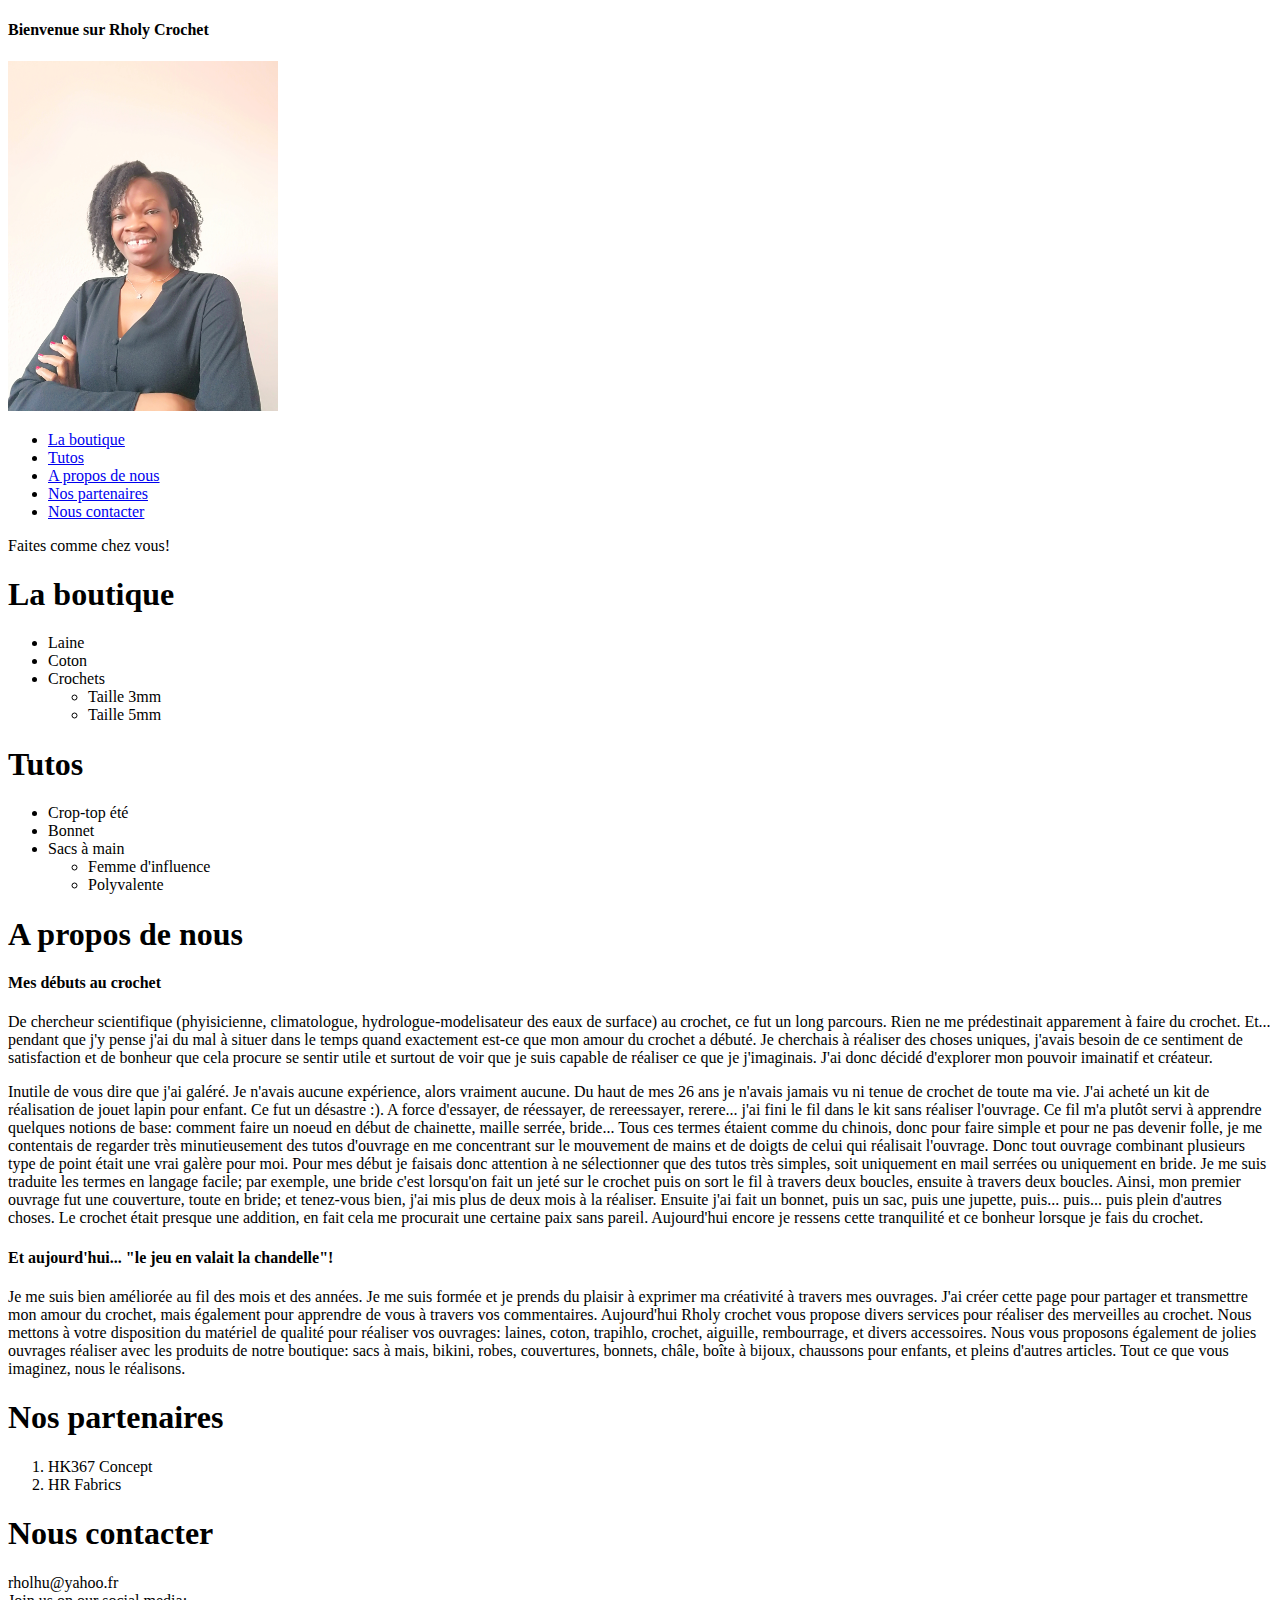
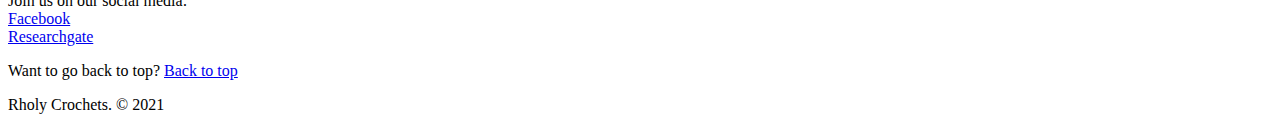
==== mysite/index.html @ f85dbf9e "links and image added" ====
<!doctype html>
<html>
<head>
	<meta charset="utf-8">
	<title>Rholy Crochets</title>
</head>
<body>
	<h4 id="top">Bienvenue sur Rholy Crochet</h4>
	<p>
		<img src="IMG_20210802_152738.jpg" width="270" height="350" alt="picture Rholan">
	</p>
	<section>
		<ul>
			<!--Links to page sections-->
			<li><a href="#la boutique">La boutique</a></li>
			<li><a href="#tutos">Tutos</a></li>
			<li><a href="#a propos de nous">A propos de nous</a></li>
			<li><a href="#nos partenaires">Nos partenaires</a></li>
			<li><a href="#nous contacter">Nous contacter</a></li>
		</ul>
	</section>
	<div>Faites comme chez vous!</div>
	<section id="la boutique">
	<h1>La boutique</h1>
	<ul>
		<li>Laine</li>
		<li>Coton</li>
		<li>Crochets
			<ul>
				<li>Taille 3mm</li>
				<li>Taille 5mm</li>
			</ul>
		</li>
	</ul>
</section>
<section id="tutos">
	<h1>Tutos</h1>
	<ul>
		<li>Crop-top été</li>
		<li>Bonnet</li>
		<li>Sacs à main
			<ul>
				<li>Femme d'influence</li>
				<li>Polyvalente</li>
			</ul>
		</li>
	</ul>
</section>

<section id="a propos de nous">
	<h1>A propos de nous</h1>
	<h4>Mes débuts au crochet</h4>
	<p>
		De chercheur scientifique (phyisicienne, climatologue, hydrologue-modelisateur des eaux de surface) au crochet, ce fut un long parcours. Rien ne me prédestinait apparement à faire du crochet. Et... pendant que j'y pense j'ai du mal à situer dans le temps quand exactement est-ce que mon amour du crochet a débuté. Je cherchais à réaliser des choses uniques, j'avais besoin de ce sentiment de satisfaction et de bonheur que cela procure se sentir utile et surtout de voir que je suis capable de réaliser ce que je j'imaginais. J'ai donc décidé d'explorer mon pouvoir imainatif et créateur.
		<div>
			Inutile de vous dire que j'ai galéré. Je n'avais aucune expérience, alors vraiment aucune. Du haut de mes 26 ans je n'avais jamais vu ni tenue de crochet de toute ma vie. J'ai acheté un kit de réalisation de jouet lapin pour enfant. Ce fut un désastre :). A force d'essayer, de réessayer, de rereessayer, rerere... j'ai fini le fil dans le kit sans réaliser l'ouvrage. Ce fil m'a plutôt servi à apprendre quelques notions de base: comment faire un noeud en début de chainette, maille serrée, bride... Tous ces termes étaient comme du chinois, donc pour faire simple et pour ne pas devenir folle, je me contentais de regarder très minutieusement des tutos d'ouvrage en me concentrant sur le mouvement de mains et de doigts de celui qui réalisait l'ouvrage. Donc tout ouvrage combinant plusieurs type de point était une vrai galère pour moi. Pour mes début je faisais donc attention à ne sélectionner que des tutos très simples, soit uniquement en mail serrées ou uniquement en bride. Je me suis traduite les termes en langage facile; par exemple, une bride c'est lorsqu'on fait un jeté sur le crochet puis on sort le fil à travers deux boucles, ensuite à travers deux boucles. Ainsi, mon premier ouvrage fut une couverture, toute en bride; et tenez-vous bien, j'ai mis plus de deux mois à la réaliser. Ensuite j'ai fait un bonnet, puis un sac, puis une jupette, puis... puis... puis plein d'autres choses.
			Le crochet était presque une addition, en fait cela me procurait une certaine paix sans pareil. Aujourd'hui encore je ressens cette tranquilité et ce bonheur lorsque je fais du crochet.
		</div>
	</p>
	<h4>Et aujourd'hui... &quot;le jeu en valait la chandelle&quot;!</h4>
	<p>
		Je me suis bien améliorée au fil des mois et des années. Je me suis formée et je prends du plaisir à exprimer ma créativité à travers mes ouvrages. J'ai créer cette page pour partager et transmettre mon amour du crochet, mais également pour apprendre de vous à travers vos commentaires. Aujourd'hui Rholy crochet vous propose divers services pour réaliser des merveilles au crochet. Nous mettons à votre disposition du matériel de qualité pour réaliser vos ouvrages: laines, coton, trapihlo, crochet, aiguille, rembourrage, et divers accessoires. Nous vous proposons également de jolies ouvrages réaliser avec les produits de notre boutique: sacs à mais, bikini, robes, couvertures, bonnets, châle, boîte à bijoux, chaussons pour enfants, et pleins d'autres articles. Tout ce que vous imaginez, nous le réalisons.
	</p>
</section>

<section id="nos partenaires">
	<h1>Nos partenaires</h1>
	<ol>
		<li>HK367 Concept</li>
		<li>HR Fabrics</li>
	</ol>
</section>
<section id="nous contacter">
	<h1>Nous contacter</h1>
		rholhu@yahoo.fr
		<div>Join us on our social media:</div>
		<div>
			<a href="https://www.facebook.com/rholan.houngue/" title="Rholy Crochet" target="_blank">Facebook</a>
		</div>
		
		<div>
			<a href="https://www.researchgate.net/profile/Rholan-Houngue/research" title="Scientific research" target="_blank">Researchgate</a>
		</div>
</section>
<div>
	<p>
		Want to go back to top? <a href="#top">Back to top</a>
	</p>
</div>
<footer>Rholy Crochets. &copy; 2021</footer>
</body>
</html>
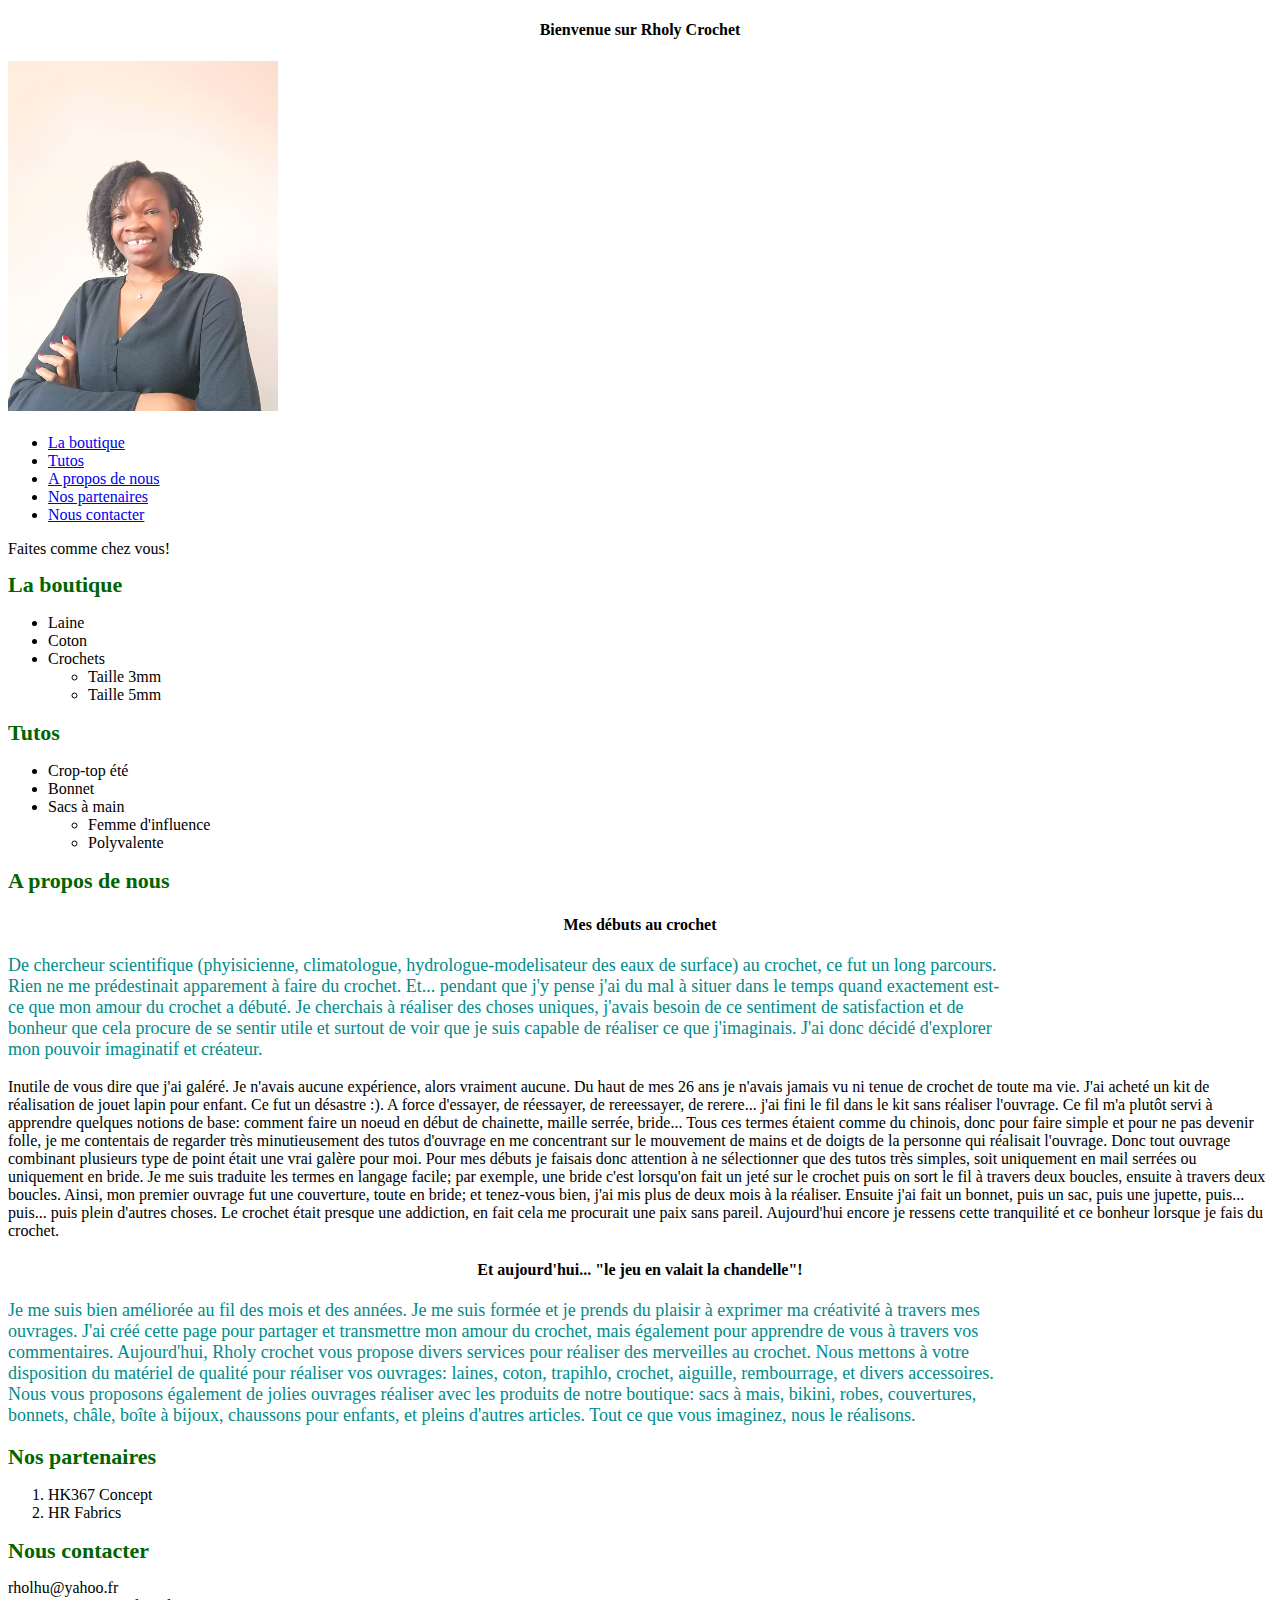
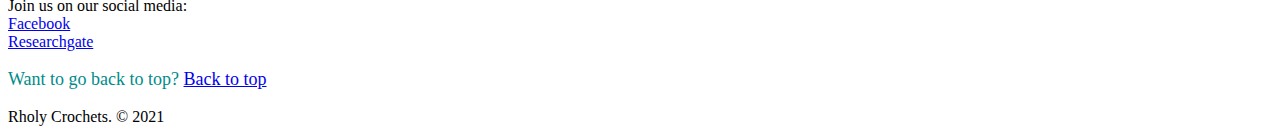
==== commit 8694ec8c: "styling" ====
--- a/mysite/index.html
+++ b/mysite/index.html
@@ -3,6 +3,24 @@
 <head>
 	<meta charset="utf-8">
 	<title>Rholy Crochets</title>
+	<style>
+		p {
+			color: darkcyan;
+			font-size: 18px;
+			width: 1000px;
+
+		}
+
+		h1 {
+			color: darkgreen;
+			font-size: 22px;
+		}
+
+		h4 {
+			text-align: center;
+		}
+
+	</style>
 </head>
 <body>
 	<h4 id="top">Bienvenue sur Rholy Crochet</h4>
@@ -20,7 +38,7 @@
 		</ul>
 	</section>
 	<div>Faites comme chez vous!</div>
-	<section id="la boutique">
+<section id="la boutique">
 	<h1>La boutique</h1>
 	<ul>
 		<li>Laine</li>
@@ -51,15 +69,15 @@
 	<h1>A propos de nous</h1>
 	<h4>Mes débuts au crochet</h4>
 	<p>
-		De chercheur scientifique (phyisicienne, climatologue, hydrologue-modelisateur des eaux de surface) au crochet, ce fut un long parcours. Rien ne me prédestinait apparement à faire du crochet. Et... pendant que j'y pense j'ai du mal à situer dans le temps quand exactement est-ce que mon amour du crochet a débuté. Je cherchais à réaliser des choses uniques, j'avais besoin de ce sentiment de satisfaction et de bonheur que cela procure se sentir utile et surtout de voir que je suis capable de réaliser ce que je j'imaginais. J'ai donc décidé d'explorer mon pouvoir imainatif et créateur.
+		De chercheur scientifique (phyisicienne, climatologue, hydrologue-modelisateur des eaux de surface) au crochet, ce fut un long parcours. Rien ne me prédestinait apparement à faire du crochet. Et... pendant que j'y pense j'ai du mal à situer dans le temps quand exactement est-ce que mon amour du crochet a débuté. Je cherchais à réaliser des choses uniques, j'avais besoin de ce sentiment de satisfaction et de bonheur que cela procure de se sentir utile et surtout de voir que je suis capable de réaliser ce que j'imaginais. J'ai donc décidé d'explorer mon pouvoir imaginatif et créateur.
 		<div>
-			Inutile de vous dire que j'ai galéré. Je n'avais aucune expérience, alors vraiment aucune. Du haut de mes 26 ans je n'avais jamais vu ni tenue de crochet de toute ma vie. J'ai acheté un kit de réalisation de jouet lapin pour enfant. Ce fut un désastre :). A force d'essayer, de réessayer, de rereessayer, rerere... j'ai fini le fil dans le kit sans réaliser l'ouvrage. Ce fil m'a plutôt servi à apprendre quelques notions de base: comment faire un noeud en début de chainette, maille serrée, bride... Tous ces termes étaient comme du chinois, donc pour faire simple et pour ne pas devenir folle, je me contentais de regarder très minutieusement des tutos d'ouvrage en me concentrant sur le mouvement de mains et de doigts de celui qui réalisait l'ouvrage. Donc tout ouvrage combinant plusieurs type de point était une vrai galère pour moi. Pour mes début je faisais donc attention à ne sélectionner que des tutos très simples, soit uniquement en mail serrées ou uniquement en bride. Je me suis traduite les termes en langage facile; par exemple, une bride c'est lorsqu'on fait un jeté sur le crochet puis on sort le fil à travers deux boucles, ensuite à travers deux boucles. Ainsi, mon premier ouvrage fut une couverture, toute en bride; et tenez-vous bien, j'ai mis plus de deux mois à la réaliser. Ensuite j'ai fait un bonnet, puis un sac, puis une jupette, puis... puis... puis plein d'autres choses.
-			Le crochet était presque une addition, en fait cela me procurait une certaine paix sans pareil. Aujourd'hui encore je ressens cette tranquilité et ce bonheur lorsque je fais du crochet.
+			Inutile de vous dire que j'ai galéré. Je n'avais aucune expérience, alors vraiment aucune. Du haut de mes 26 ans je n'avais jamais vu ni tenue de crochet de toute ma vie. J'ai acheté un kit de réalisation de jouet lapin pour enfant. Ce fut un désastre :). A force d'essayer, de réessayer, de rereessayer, de rerere... j'ai fini le fil dans le kit sans réaliser l'ouvrage. Ce fil m'a plutôt servi à apprendre quelques notions de base: comment faire un noeud en début de chainette, maille serrée, bride... Tous ces termes étaient comme du chinois, donc pour faire simple et pour ne pas devenir folle, je me contentais de regarder très minutieusement des tutos d'ouvrage en me concentrant sur le mouvement de mains et de doigts de la personne qui réalisait l'ouvrage. Donc tout ouvrage combinant plusieurs type de point était une vrai galère pour moi. Pour mes débuts je faisais donc attention à ne sélectionner que des tutos très simples, soit uniquement en mail serrées ou uniquement en bride. Je me suis traduite les termes en langage facile; par exemple, une bride c'est lorsqu'on fait un jeté sur le crochet puis on sort le fil à travers deux boucles, ensuite à travers deux boucles. Ainsi, mon premier ouvrage fut une couverture, toute en bride; et tenez-vous bien, j'ai mis plus de deux mois à la réaliser. Ensuite j'ai fait un bonnet, puis un sac, puis une jupette, puis... puis... puis plein d'autres choses.
+			Le crochet était presque une addiction, en fait cela me procurait une paix sans pareil. Aujourd'hui encore je ressens cette tranquilité et ce bonheur lorsque je fais du crochet.
 		</div>
 	</p>
 	<h4>Et aujourd'hui... &quot;le jeu en valait la chandelle&quot;!</h4>
 	<p>
-		Je me suis bien améliorée au fil des mois et des années. Je me suis formée et je prends du plaisir à exprimer ma créativité à travers mes ouvrages. J'ai créer cette page pour partager et transmettre mon amour du crochet, mais également pour apprendre de vous à travers vos commentaires. Aujourd'hui Rholy crochet vous propose divers services pour réaliser des merveilles au crochet. Nous mettons à votre disposition du matériel de qualité pour réaliser vos ouvrages: laines, coton, trapihlo, crochet, aiguille, rembourrage, et divers accessoires. Nous vous proposons également de jolies ouvrages réaliser avec les produits de notre boutique: sacs à mais, bikini, robes, couvertures, bonnets, châle, boîte à bijoux, chaussons pour enfants, et pleins d'autres articles. Tout ce que vous imaginez, nous le réalisons.
+		Je me suis bien améliorée au fil des mois et des années. Je me suis formée et je prends du plaisir à exprimer ma créativité à travers mes ouvrages. J'ai créé cette page pour partager et transmettre mon amour du crochet, mais également pour apprendre de vous à travers vos commentaires. Aujourd'hui, Rholy crochet vous propose divers services pour réaliser des merveilles au crochet. Nous mettons à votre disposition du matériel de qualité pour réaliser vos ouvrages: laines, coton, trapihlo, crochet, aiguille, rembourrage, et divers accessoires. Nous vous proposons également de jolies ouvrages réaliser avec les produits de notre boutique: sacs à mais, bikini, robes, couvertures, bonnets, châle, boîte à bijoux, chaussons pour enfants, et pleins d'autres articles. Tout ce que vous imaginez, nous le réalisons.
 	</p>
 </section>
 
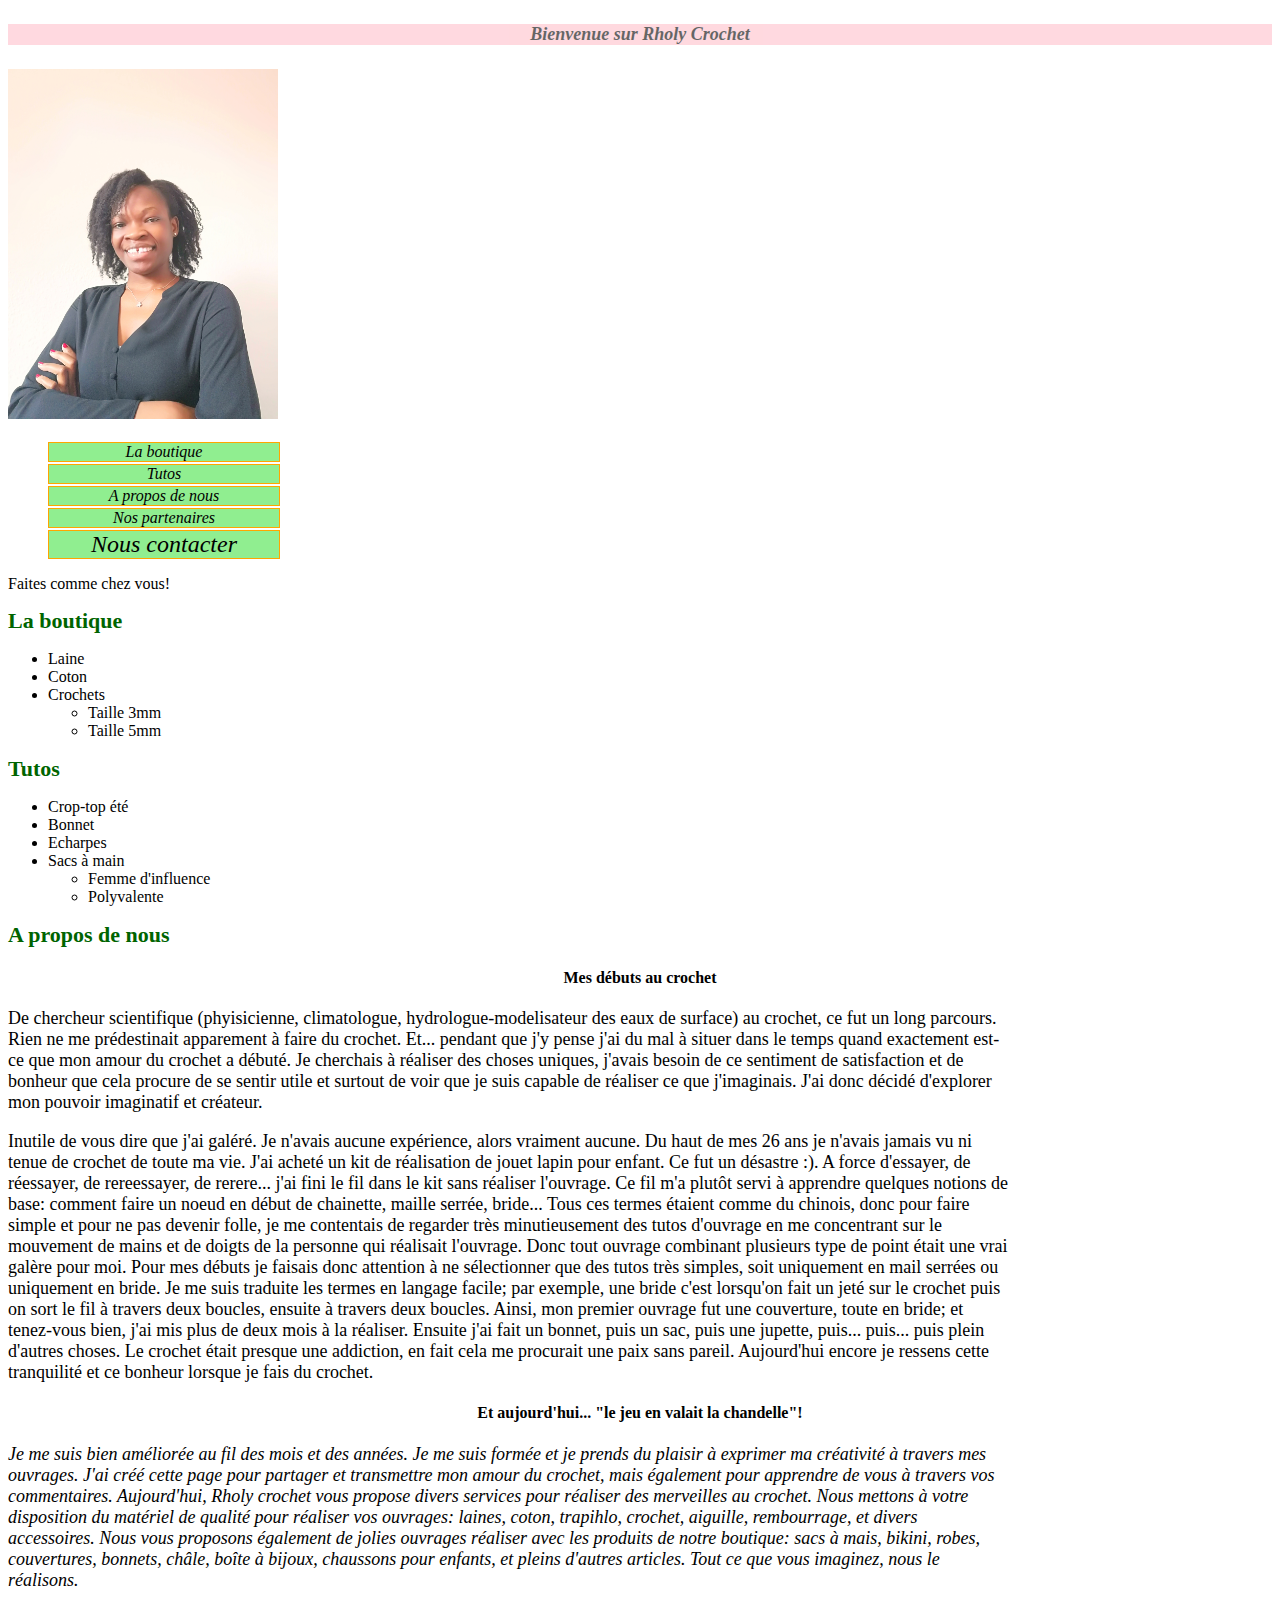
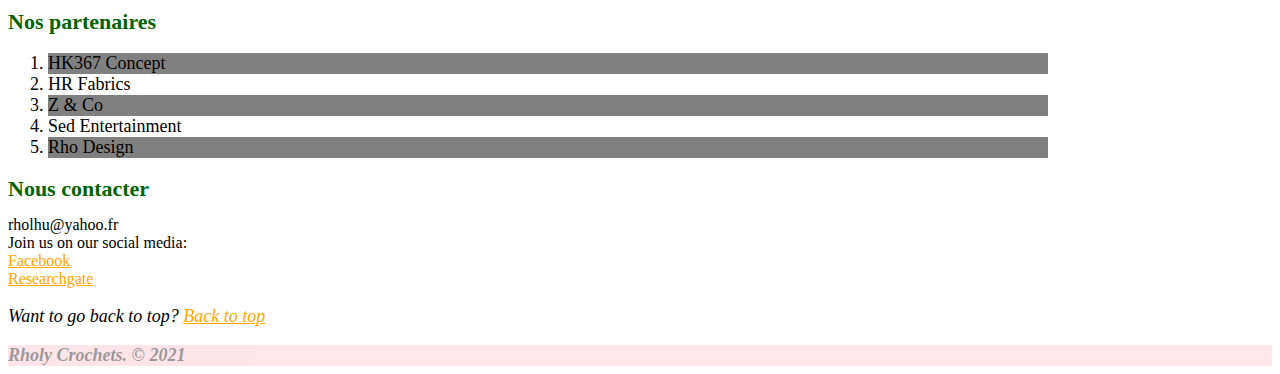
==== commit 15081fd4: "'styling'" ====
--- a/mysite/index.html
+++ b/mysite/index.html
@@ -4,21 +4,113 @@
 	<meta charset="utf-8">
 	<title>Rholy Crochets</title>
 	<style>
-		p {
-			color: darkcyan;
+
+		/*applies to all p and ol elements*/
+		p, ol {
+			color: black;
 			font-size: 18px;
 			width: 1000px;
 
 		}
 
+		/*applies to all h1 elements*/
 		h1 {
 			color: darkgreen;
 			font-size: 22px;
 		}
 
+		/*to all h4 elements*/
 		h4 {
 			text-align: center;
-		}
+			font-weight: bold;
+		}
+
+		/*to highlight pink and make italic. tried hier on footer*/
+		.surligner {
+			font-size: 18px;
+			font-style: italic;
+			font-weight: bold;
+			background-color: pink;
+			opacity: .4
+		}
+
+		/*to make black. tried on 'want to go back on top' paragraph*/
+		.black {
+			color: black;
+		}
+
+		/*apply specific changes to tag with id 'top'. tried on 'Bienvenue sur Rholy Crochet'*/
+		#top {
+			font-size: 18px;
+			background-color: pink;
+			font-style: italic;
+			font-weight: bold;
+			opacity: .6
+		}
+
+		/*apply to element with both 'p' and 'black'. tried on paragraphs'je me suis bien...'and'wanttogo back ontop'*/
+		p.black {
+			font-style: italic;
+		}
+
+		/*apply to all 'a' that are direct child of 'li'. tried on the links on top of the page*/
+		li > a {
+			font-style: italic;
+		}
+
+		/*apply to all li inside h1 (direct child or not). tried on Back to top, Facebook and Researchgate*/
+		div a {
+			color: orange;
+		}
+
+
+
+		/*PSEUDO CLASS SELECTORS*/
+		/* 1- Remove bullet points from unodered list. tried on links in header on top page*/
+		header li {
+			list-style: none;
+		}
+
+		/* 2- Style a link and make it look like aa button. tried on header*/
+		header a:link, header a:visited {
+			text-decoration: none; /*removes underline*/
+			background-color: lightgreen; /*add background*/
+			border: 1px solid orange;
+			color: black;
+			display: block; /*par opposition a line. The background box color will now cover the entire line*/
+			width: 230px;
+			text-align: center;
+			margin-bottom: 2px /*add margin at bottom of each background box*/
+		}
+
+
+	/*what happens when user hover (roll over) or press on a button. tried on header*/
+		header a:hover, header a:active {
+			background-color: brown;
+			color: darkblue;
+			opacity: .7
+		}
+
+
+	/*target a specific nth element in a list. tried on 5th element of header which is 'Nous contacter'*/
+		header li:nth-child(5) {
+			font-size: 24px
+	}
+
+
+	/*set background color to some elements of a list(odered or not). tried on odd elements of Nos partenaires*/
+		ol li:nth-child(odd) {
+			background-color: grey;
+		}
+
+
+	/*combine selectors and pseudo-selectors. tried to set behaviour of 3rd element of Nos partenaires*/
+		ol li:nth-child(3):hover {
+			background-color: brown;
+			color: darkblue;
+			cursor: pointer; /*there are many cursor options: crosshair, wait, all-scroll...*/
+			opacity: .7
+	}
 
 	</style>
 </head>
@@ -27,7 +119,7 @@
 	<p>
 		<img src="IMG_20210802_152738.jpg" width="270" height="350" alt="picture Rholan">
 	</p>
-	<section>
+	<header>
 		<ul>
 			<!--Links to page sections-->
 			<li><a href="#la boutique">La boutique</a></li>
@@ -36,7 +128,7 @@
 			<li><a href="#nos partenaires">Nos partenaires</a></li>
 			<li><a href="#nous contacter">Nous contacter</a></li>
 		</ul>
-	</section>
+	</header>
 	<div>Faites comme chez vous!</div>
 <section id="la boutique">
 	<h1>La boutique</h1>
@@ -56,6 +148,7 @@
 	<ul>
 		<li>Crop-top été</li>
 		<li>Bonnet</li>
+		<li>Echarpes</li>
 		<li>Sacs à main
 			<ul>
 				<li>Femme d'influence</li>
@@ -70,13 +163,13 @@
 	<h4>Mes débuts au crochet</h4>
 	<p>
 		De chercheur scientifique (phyisicienne, climatologue, hydrologue-modelisateur des eaux de surface) au crochet, ce fut un long parcours. Rien ne me prédestinait apparement à faire du crochet. Et... pendant que j'y pense j'ai du mal à situer dans le temps quand exactement est-ce que mon amour du crochet a débuté. Je cherchais à réaliser des choses uniques, j'avais besoin de ce sentiment de satisfaction et de bonheur que cela procure de se sentir utile et surtout de voir que je suis capable de réaliser ce que j'imaginais. J'ai donc décidé d'explorer mon pouvoir imaginatif et créateur.
-		<div>
-			Inutile de vous dire que j'ai galéré. Je n'avais aucune expérience, alors vraiment aucune. Du haut de mes 26 ans je n'avais jamais vu ni tenue de crochet de toute ma vie. J'ai acheté un kit de réalisation de jouet lapin pour enfant. Ce fut un désastre :). A force d'essayer, de réessayer, de rereessayer, de rerere... j'ai fini le fil dans le kit sans réaliser l'ouvrage. Ce fil m'a plutôt servi à apprendre quelques notions de base: comment faire un noeud en début de chainette, maille serrée, bride... Tous ces termes étaient comme du chinois, donc pour faire simple et pour ne pas devenir folle, je me contentais de regarder très minutieusement des tutos d'ouvrage en me concentrant sur le mouvement de mains et de doigts de la personne qui réalisait l'ouvrage. Donc tout ouvrage combinant plusieurs type de point était une vrai galère pour moi. Pour mes débuts je faisais donc attention à ne sélectionner que des tutos très simples, soit uniquement en mail serrées ou uniquement en bride. Je me suis traduite les termes en langage facile; par exemple, une bride c'est lorsqu'on fait un jeté sur le crochet puis on sort le fil à travers deux boucles, ensuite à travers deux boucles. Ainsi, mon premier ouvrage fut une couverture, toute en bride; et tenez-vous bien, j'ai mis plus de deux mois à la réaliser. Ensuite j'ai fait un bonnet, puis un sac, puis une jupette, puis... puis... puis plein d'autres choses.
-			Le crochet était presque une addiction, en fait cela me procurait une paix sans pareil. Aujourd'hui encore je ressens cette tranquilité et ce bonheur lorsque je fais du crochet.
-		</div>
+	</p>
+	<p>
+		Inutile de vous dire que j'ai galéré. Je n'avais aucune expérience, alors vraiment aucune. Du haut de mes 26 ans je n'avais jamais vu ni tenue de crochet de toute ma vie. J'ai acheté un kit de réalisation de jouet lapin pour enfant. Ce fut un désastre :). A force d'essayer, de réessayer, de rereessayer, de rerere... j'ai fini le fil dans le kit sans réaliser l'ouvrage. Ce fil m'a plutôt servi à apprendre quelques notions de base: comment faire un noeud en début de chainette, maille serrée, bride... Tous ces termes étaient comme du chinois, donc pour faire simple et pour ne pas devenir folle, je me contentais de regarder très minutieusement des tutos d'ouvrage en me concentrant sur le mouvement de mains et de doigts de la personne qui réalisait l'ouvrage. Donc tout ouvrage combinant plusieurs type de point était une vrai galère pour moi. Pour mes débuts je faisais donc attention à ne sélectionner que des tutos très simples, soit uniquement en mail serrées ou uniquement en bride. Je me suis traduite les termes en langage facile; par exemple, une bride c'est lorsqu'on fait un jeté sur le crochet puis on sort le fil à travers deux boucles, ensuite à travers deux boucles. Ainsi, mon premier ouvrage fut une couverture, toute en bride; et tenez-vous bien, j'ai mis plus de deux mois à la réaliser. Ensuite j'ai fait un bonnet, puis un sac, puis une jupette, puis... puis... puis plein d'autres choses.
+		Le crochet était presque une addiction, en fait cela me procurait une paix sans pareil. Aujourd'hui encore je ressens cette tranquilité et ce bonheur lorsque je fais du crochet.
 	</p>
 	<h4>Et aujourd'hui... &quot;le jeu en valait la chandelle&quot;!</h4>
-	<p>
+	<p class="black">
 		Je me suis bien améliorée au fil des mois et des années. Je me suis formée et je prends du plaisir à exprimer ma créativité à travers mes ouvrages. J'ai créé cette page pour partager et transmettre mon amour du crochet, mais également pour apprendre de vous à travers vos commentaires. Aujourd'hui, Rholy crochet vous propose divers services pour réaliser des merveilles au crochet. Nous mettons à votre disposition du matériel de qualité pour réaliser vos ouvrages: laines, coton, trapihlo, crochet, aiguille, rembourrage, et divers accessoires. Nous vous proposons également de jolies ouvrages réaliser avec les produits de notre boutique: sacs à mais, bikini, robes, couvertures, bonnets, châle, boîte à bijoux, chaussons pour enfants, et pleins d'autres articles. Tout ce que vous imaginez, nous le réalisons.
 	</p>
 </section>
@@ -86,6 +179,9 @@
 	<ol>
 		<li>HK367 Concept</li>
 		<li>HR Fabrics</li>
+		<li>Z & Co</li>
+		<li>Sed Entertainment</li>
+		<li>Rho Design</li>
 	</ol>
 </section>
 <section id="nous contacter">
@@ -101,10 +197,10 @@
 		</div>
 </section>
 <div>
-	<p>
+	<p class="black">
 		Want to go back to top? <a href="#top">Back to top</a>
 	</p>
 </div>
-<footer>Rholy Crochets. &copy; 2021</footer>
+<footer , class="surligner">Rholy Crochets. &copy; 2021</footer>
 </body>
 </html>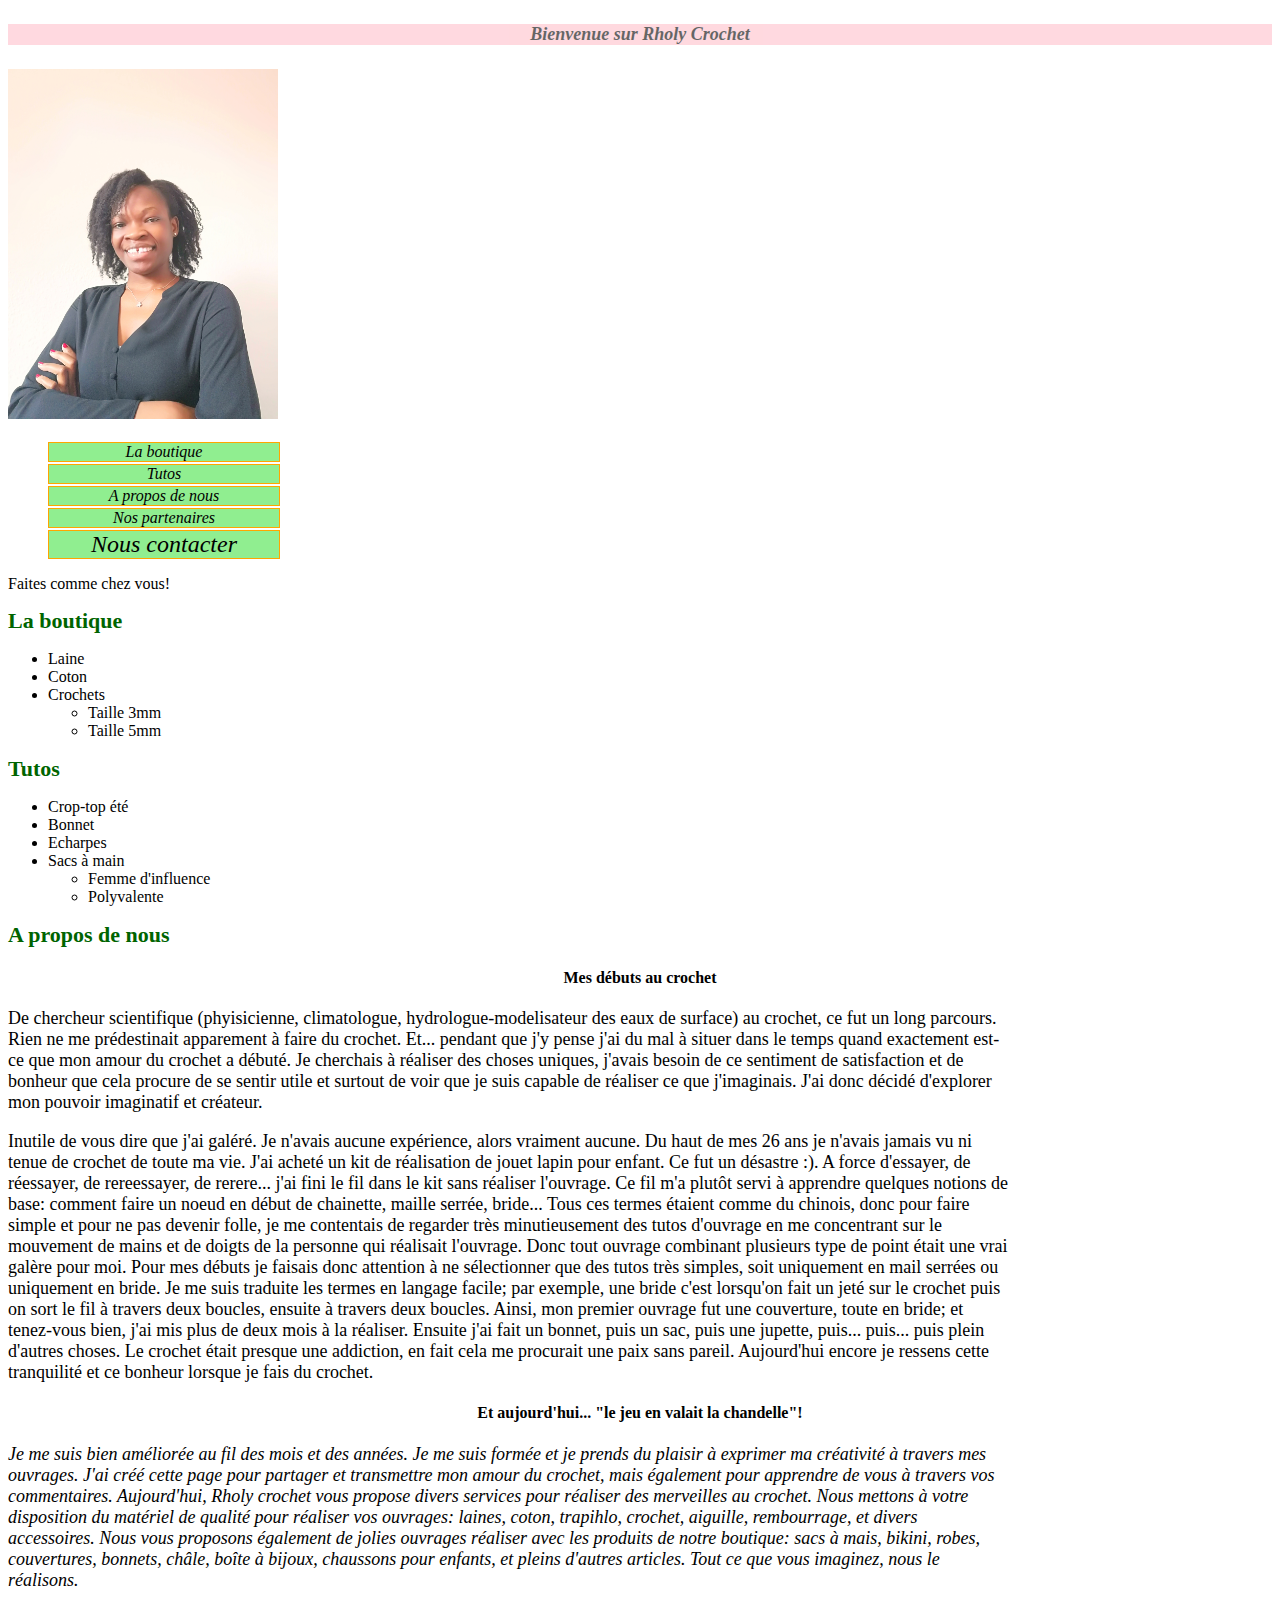
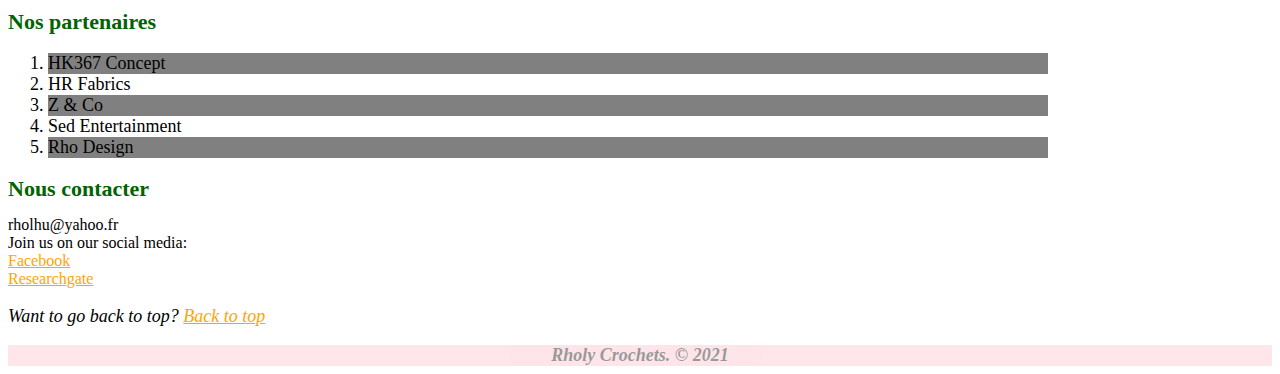
==== commit 73b452a3: "'footer'" ====
--- a/mysite/index.html
+++ b/mysite/index.html
@@ -31,7 +31,8 @@
 			font-style: italic;
 			font-weight: bold;
 			background-color: pink;
-			opacity: .4
+			opacity: .4;
+			text-align: center;
 		}
 
 		/*to make black. tried on 'want to go back on top' paragraph*/
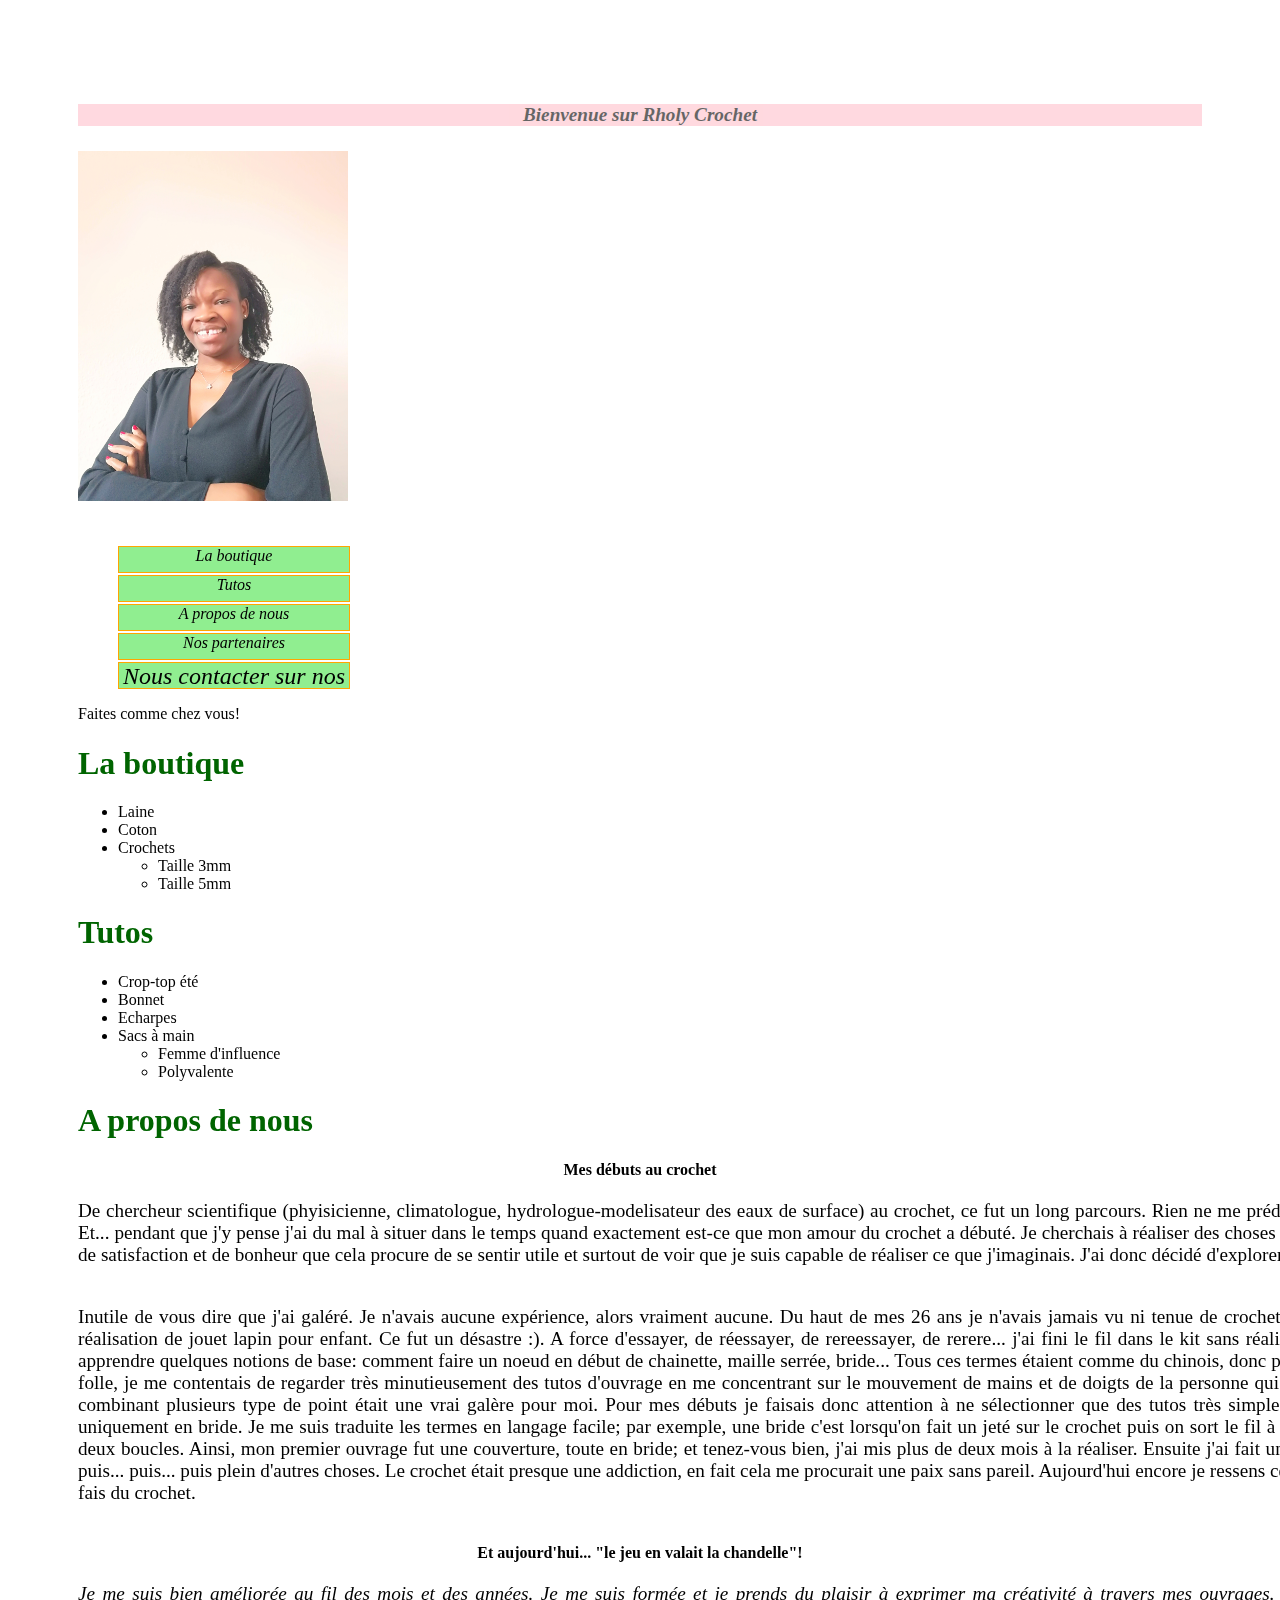
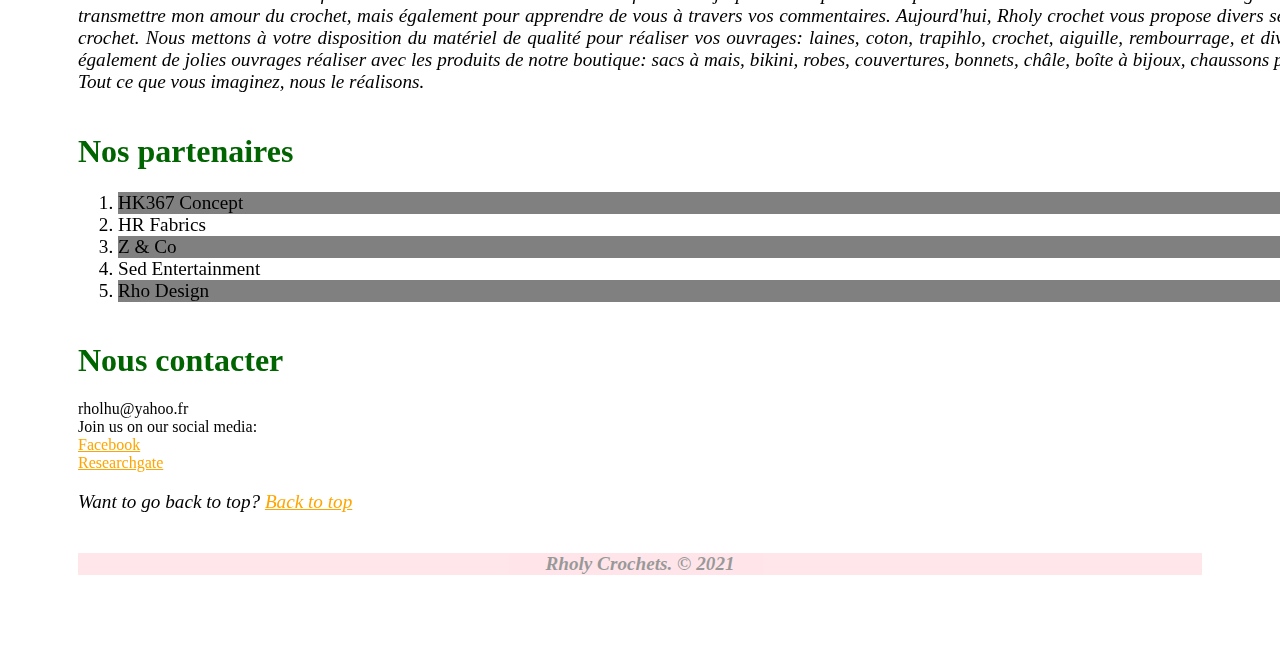
==== commit 4a8a732b: "box properties" ====
--- a/mysite/index.html
+++ b/mysite/index.html
@@ -3,117 +3,7 @@
 <head>
 	<meta charset="utf-8">
 	<title>Rholy Crochets</title>
-	<style>
-
-		/*applies to all p and ol elements*/
-		p, ol {
-			color: black;
-			font-size: 18px;
-			width: 1000px;
-
-		}
-
-		/*applies to all h1 elements*/
-		h1 {
-			color: darkgreen;
-			font-size: 22px;
-		}
-
-		/*to all h4 elements*/
-		h4 {
-			text-align: center;
-			font-weight: bold;
-		}
-
-		/*to highlight pink and make italic. tried hier on footer*/
-		.surligner {
-			font-size: 18px;
-			font-style: italic;
-			font-weight: bold;
-			background-color: pink;
-			opacity: .4;
-			text-align: center;
-		}
-
-		/*to make black. tried on 'want to go back on top' paragraph*/
-		.black {
-			color: black;
-		}
-
-		/*apply specific changes to tag with id 'top'. tried on 'Bienvenue sur Rholy Crochet'*/
-		#top {
-			font-size: 18px;
-			background-color: pink;
-			font-style: italic;
-			font-weight: bold;
-			opacity: .6
-		}
-
-		/*apply to element with both 'p' and 'black'. tried on paragraphs'je me suis bien...'and'wanttogo back ontop'*/
-		p.black {
-			font-style: italic;
-		}
-
-		/*apply to all 'a' that are direct child of 'li'. tried on the links on top of the page*/
-		li > a {
-			font-style: italic;
-		}
-
-		/*apply to all li inside h1 (direct child or not). tried on Back to top, Facebook and Researchgate*/
-		div a {
-			color: orange;
-		}
-
-
-
-		/*PSEUDO CLASS SELECTORS*/
-		/* 1- Remove bullet points from unodered list. tried on links in header on top page*/
-		header li {
-			list-style: none;
-		}
-
-		/* 2- Style a link and make it look like aa button. tried on header*/
-		header a:link, header a:visited {
-			text-decoration: none; /*removes underline*/
-			background-color: lightgreen; /*add background*/
-			border: 1px solid orange;
-			color: black;
-			display: block; /*par opposition a line. The background box color will now cover the entire line*/
-			width: 230px;
-			text-align: center;
-			margin-bottom: 2px /*add margin at bottom of each background box*/
-		}
-
-
-	/*what happens when user hover (roll over) or press on a button. tried on header*/
-		header a:hover, header a:active {
-			background-color: brown;
-			color: darkblue;
-			opacity: .7
-		}
-
-
-	/*target a specific nth element in a list. tried on 5th element of header which is 'Nous contacter'*/
-		header li:nth-child(5) {
-			font-size: 24px
-	}
-
-
-	/*set background color to some elements of a list(odered or not). tried on odd elements of Nos partenaires*/
-		ol li:nth-child(odd) {
-			background-color: grey;
-		}
-
-
-	/*combine selectors and pseudo-selectors. tried to set behaviour of 3rd element of Nos partenaires*/
-		ol li:nth-child(3):hover {
-			background-color: brown;
-			color: darkblue;
-			cursor: pointer; /*there are many cursor options: crosshair, wait, all-scroll...*/
-			opacity: .7
-	}
-
-	</style>
+	<link rel="stylesheet" href="mysite_style.css">
 </head>
 <body>
 	<h4 id="top">Bienvenue sur Rholy Crochet</h4>
@@ -127,7 +17,7 @@
 			<li><a href="#tutos">Tutos</a></li>
 			<li><a href="#a propos de nous">A propos de nous</a></li>
 			<li><a href="#nos partenaires">Nos partenaires</a></li>
-			<li><a href="#nous contacter">Nous contacter</a></li>
+			<li><a href="#nous contacter">Nous contacter sur nos divers réseaux</a></li>
 		</ul>
 	</header>
 	<div>Faites comme chez vous!</div>
--- a/mysite/mysite_style.css
+++ b/mysite/mysite_style.css
@@ -0,0 +1,114 @@
+body {
+	padding: 70px;
+}
+
+p, ol {
+	color: black;
+	font-size: 120%;
+	width: 1500px;
+	text-align: justify;
+	margin-bottom: 40px
+
+}
+
+/*applies to all h1 elements*/
+h1 {
+	color: darkgreen;
+	font-size: 2em;
+}
+
+/* to all h4 elements*/
+h4 {
+	text-align: center;
+	font-weight: bold;
+}
+
+/* to highlight pink and make italic. tried hier on footer*/
+.surligner {
+	font-size: 120%;
+	font-style: italic;
+	font-weight: bold;
+	background-color: pink;
+	opacity: .4;
+	text-align: center;
+}
+
+/* to make black. tried on 'want to go back on top' paragraph*/
+.black {
+	color: black;
+}
+
+/*apply specific changes to tag with id 'top'. tried on 'Bienvenue sur Rholy Crochet'*/
+#top {
+	font-size: 120%;
+	background-color: pink;
+	font-style: italic;
+	font-weight: bold;
+	opacity: .6
+}
+
+/* apply to element with both 'p' and 'black'. tried on paragraphs'je me suis bien...'and'wanttogo back ontop'*/
+p.black {
+	font-style: italic;
+	}
+
+/* apply to all 'a' that are direct child of 'li'. tried on the links on top of the page*/
+li > a {
+	font-style: italic;
+}
+
+/*apply to all a inside div (direct child or not). tried on Back to top, Facebook and Researchgate*/
+div a {
+	color: orange;
+	}
+
+
+
+/*PSEUDO CLASS SELECTORS*/
+/* 1- Remove bullet points from unodered list. tried on links in header on top page*/
+header li {
+	list-style: none;
+	}
+
+/* 2- Style a link and make it look like a button. tried on header*/
+header a:link, header a:visited {
+	text-decoration: none; /*removes underline*/
+	background-color: lightgreen; /*add background*/
+	border: 1px solid orange;
+	color: black;
+	display: block; /*par opposition à line. The background box color will now cover the entire line*/
+	width: 230px;
+	height: 25px;
+	text-align: center;
+	margin-bottom: 2px; /*add margin at bottom of each background box*/
+	overflow: auto;
+	}
+
+
+/*what happens when user hover (roll over) or press on a button. tried on header*/
+header a:hover, header a:active {
+	background-color: orange;
+	color: darkblue;
+	opacity: .7
+	}
+
+
+/*target a specific nth element in a list. tried on 5th element of header which is 'Nous contacter'*/
+header li:nth-child(5) {
+	font-size: 1.5em
+	}
+
+
+/*set background color to some elements of a list(odered or not). tried on odd elements of Nos partenaires*/
+ol li:nth-child(odd) {
+	background-color: grey;
+	}
+
+
+/*combine selectors and pseudo-selectors. tried to set behaviour of 3rd element of Nos partenaires*/
+ol li:nth-child(3):hover {
+	background-color: orange;
+	color: darkblue;
+	cursor: pointer; /*there are many cursor options: crosshair, wait, all-scroll...*/
+	opacity: .7
+	}
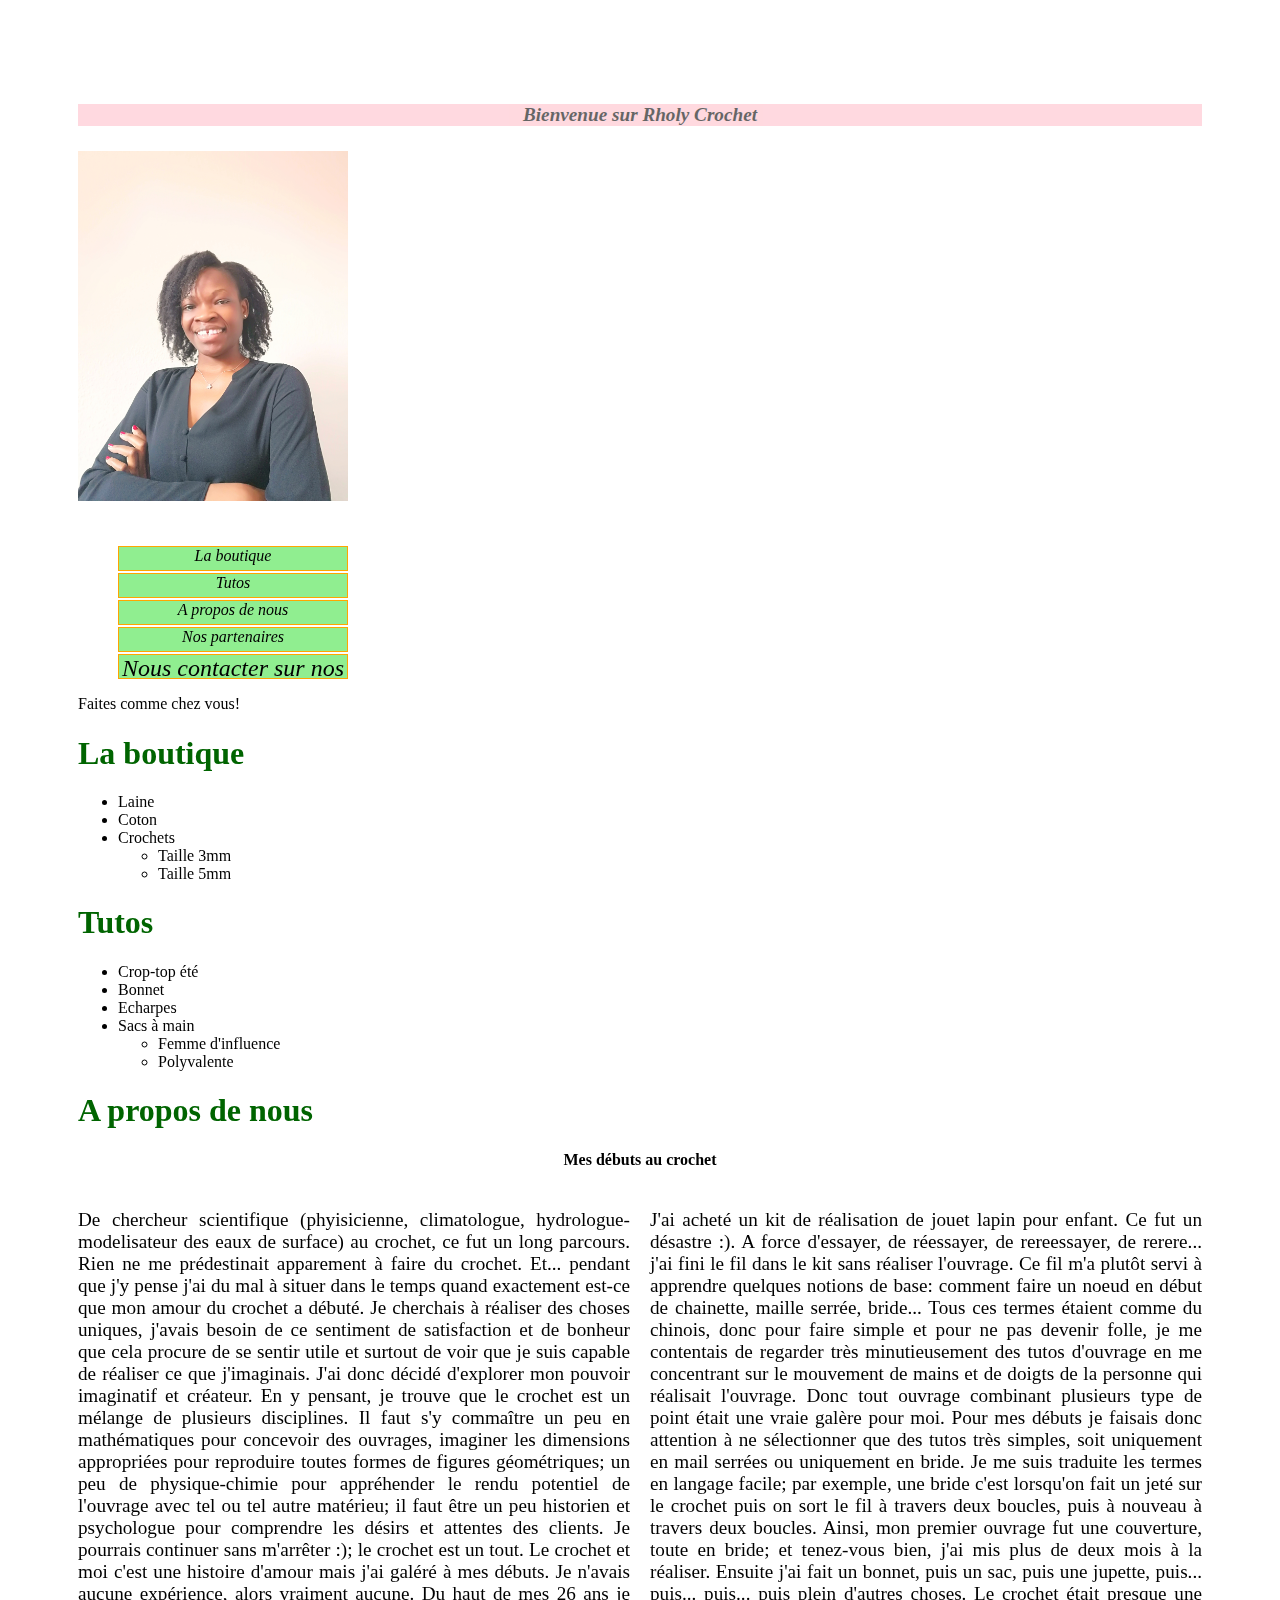
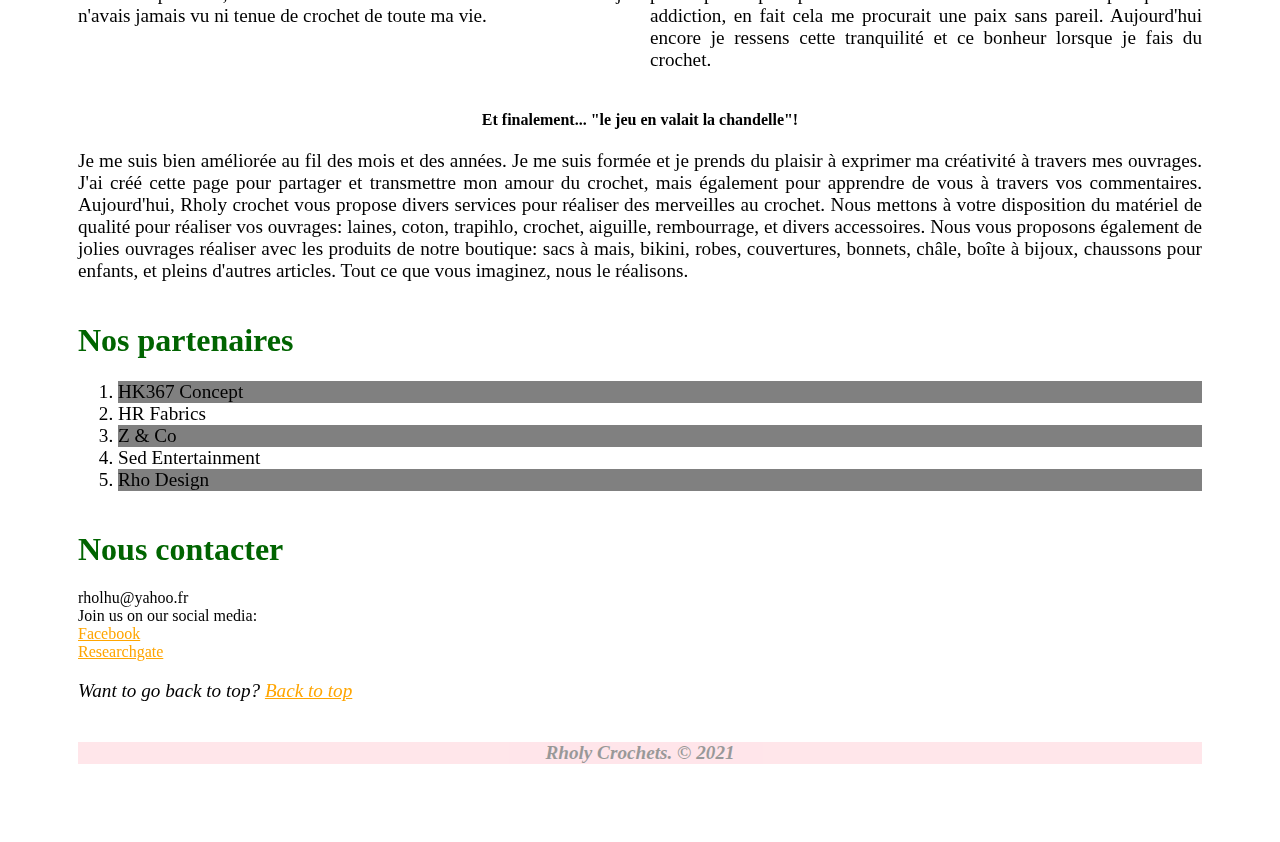
==== commit 0003f0c4: "'floating'" ====
--- a/mysite/index.html
+++ b/mysite/index.html
@@ -4,6 +4,27 @@
 	<meta charset="utf-8">
 	<title>Rholy Crochets</title>
 	<link rel="stylesheet" href="mysite_style.css">
+	<style>
+
+	*{
+		box-sizing: border-box;
+	}
+
+	#p1 {
+	width: 50%;
+	float: left;
+	padding-right: 10px;
+		}
+
+	#p2 {
+	width: 50%;
+	float: right;
+	padding-left: 10px;
+		}
+
+
+
+	</style>
 </head>
 <body>
 	<h4 id="top">Bienvenue sur Rholy Crochet</h4>
@@ -15,7 +36,7 @@
 			<!--Links to page sections-->
 			<li><a href="#la boutique">La boutique</a></li>
 			<li><a href="#tutos">Tutos</a></li>
-			<li><a href="#a propos de nous">A propos de nous</a></li>
+			<li><a href="#a_propos_de_nous">A propos de nous</a></li>
 			<li><a href="#nos partenaires">Nos partenaires</a></li>
 			<li><a href="#nous contacter">Nous contacter sur nos divers réseaux</a></li>
 		</ul>
@@ -49,18 +70,18 @@
 	</ul>
 </section>
 
-<section id="a propos de nous">
+<section id="a_propos_de_nous">
 	<h1>A propos de nous</h1>
 	<h4>Mes débuts au crochet</h4>
-	<p>
-		De chercheur scientifique (phyisicienne, climatologue, hydrologue-modelisateur des eaux de surface) au crochet, ce fut un long parcours. Rien ne me prédestinait apparement à faire du crochet. Et... pendant que j'y pense j'ai du mal à situer dans le temps quand exactement est-ce que mon amour du crochet a débuté. Je cherchais à réaliser des choses uniques, j'avais besoin de ce sentiment de satisfaction et de bonheur que cela procure de se sentir utile et surtout de voir que je suis capable de réaliser ce que j'imaginais. J'ai donc décidé d'explorer mon pouvoir imaginatif et créateur.
+	<p id="p1">
+		De chercheur scientifique (phyisicienne, climatologue, hydrologue-modelisateur des eaux de surface) au crochet, ce fut un long parcours. Rien ne me prédestinait apparement à faire du crochet. Et... pendant que j'y pense j'ai du mal à situer dans le temps quand exactement est-ce que mon amour du crochet a débuté. Je cherchais à réaliser des choses uniques, j'avais besoin de ce sentiment de satisfaction et de bonheur que cela procure de se sentir utile et surtout de voir que je suis capable de réaliser ce que j'imaginais. J'ai donc décidé d'explorer mon pouvoir imaginatif et créateur. En y pensant, je trouve que le crochet est un mélange de plusieurs disciplines. Il faut s'y commaître un peu en mathématiques pour concevoir des ouvrages, imaginer les dimensions appropriées pour reproduire toutes formes de figures géométriques; un peu de physique-chimie pour appréhender le rendu potentiel de l'ouvrage avec tel ou tel autre matérieu; il faut être un peu historien et psychologue pour comprendre les désirs et attentes des clients. Je pourrais continuer sans m'arrêter :); le crochet est un tout. Le crochet et moi c'est une histoire d'amour mais j'ai galéré à mes débuts. Je n'avais aucune expérience, alors vraiment aucune. Du haut de mes 26 ans je n'avais jamais vu ni tenue de crochet de toute ma vie.
 	</p>
-	<p>
-		Inutile de vous dire que j'ai galéré. Je n'avais aucune expérience, alors vraiment aucune. Du haut de mes 26 ans je n'avais jamais vu ni tenue de crochet de toute ma vie. J'ai acheté un kit de réalisation de jouet lapin pour enfant. Ce fut un désastre :). A force d'essayer, de réessayer, de rereessayer, de rerere... j'ai fini le fil dans le kit sans réaliser l'ouvrage. Ce fil m'a plutôt servi à apprendre quelques notions de base: comment faire un noeud en début de chainette, maille serrée, bride... Tous ces termes étaient comme du chinois, donc pour faire simple et pour ne pas devenir folle, je me contentais de regarder très minutieusement des tutos d'ouvrage en me concentrant sur le mouvement de mains et de doigts de la personne qui réalisait l'ouvrage. Donc tout ouvrage combinant plusieurs type de point était une vrai galère pour moi. Pour mes débuts je faisais donc attention à ne sélectionner que des tutos très simples, soit uniquement en mail serrées ou uniquement en bride. Je me suis traduite les termes en langage facile; par exemple, une bride c'est lorsqu'on fait un jeté sur le crochet puis on sort le fil à travers deux boucles, ensuite à travers deux boucles. Ainsi, mon premier ouvrage fut une couverture, toute en bride; et tenez-vous bien, j'ai mis plus de deux mois à la réaliser. Ensuite j'ai fait un bonnet, puis un sac, puis une jupette, puis... puis... puis plein d'autres choses.
+	<p id="p2">
+		J'ai acheté un kit de réalisation de jouet lapin pour enfant. Ce fut un désastre :). A force d'essayer, de réessayer, de rereessayer, de rerere... j'ai fini le fil dans le kit sans réaliser l'ouvrage. Ce fil m'a plutôt servi à apprendre quelques notions de base: comment faire un noeud en début de chainette, maille serrée, bride... Tous ces termes étaient comme du chinois, donc pour faire simple et pour ne pas devenir folle, je me contentais de regarder très minutieusement des tutos d'ouvrage en me concentrant sur le mouvement de mains et de doigts de la personne qui réalisait l'ouvrage. Donc tout ouvrage combinant plusieurs type de point était une vraie galère pour moi. Pour mes débuts je faisais donc attention à ne sélectionner que des tutos très simples, soit uniquement en mail serrées ou uniquement en bride. Je me suis traduite les termes en langage facile; par exemple, une bride c'est lorsqu'on fait un jeté sur le crochet puis on sort le fil à travers deux boucles, puis à nouveau à travers deux boucles. Ainsi, mon premier ouvrage fut une couverture, toute en bride; et tenez-vous bien, j'ai mis plus de deux mois à la réaliser. Ensuite j'ai fait un bonnet, puis un sac, puis une jupette, puis... puis... puis... puis plein d'autres choses.
 		Le crochet était presque une addiction, en fait cela me procurait une paix sans pareil. Aujourd'hui encore je ressens cette tranquilité et ce bonheur lorsque je fais du crochet.
 	</p>
-	<h4>Et aujourd'hui... &quot;le jeu en valait la chandelle&quot;!</h4>
-	<p class="black">
+	<h4 class="clearit">Et finalement... &quot;le jeu en valait la chandelle&quot;!</h4>
+	<p class="clearit" class="black">
 		Je me suis bien améliorée au fil des mois et des années. Je me suis formée et je prends du plaisir à exprimer ma créativité à travers mes ouvrages. J'ai créé cette page pour partager et transmettre mon amour du crochet, mais également pour apprendre de vous à travers vos commentaires. Aujourd'hui, Rholy crochet vous propose divers services pour réaliser des merveilles au crochet. Nous mettons à votre disposition du matériel de qualité pour réaliser vos ouvrages: laines, coton, trapihlo, crochet, aiguille, rembourrage, et divers accessoires. Nous vous proposons également de jolies ouvrages réaliser avec les produits de notre boutique: sacs à mais, bikini, robes, couvertures, bonnets, châle, boîte à bijoux, chaussons pour enfants, et pleins d'autres articles. Tout ce que vous imaginez, nous le réalisons.
 	</p>
 </section>
@@ -78,14 +99,14 @@
 <section id="nous contacter">
 	<h1>Nous contacter</h1>
 		rholhu@yahoo.fr
-		<div>Join us on our social media:</div>
-		<div>
-			<a href="https://www.facebook.com/rholan.houngue/" title="Rholy Crochet" target="_blank">Facebook</a>
-		</div>
+	<div>Join us on our social media:</div>
+	<div>
+		<a href="https://www.facebook.com/rholan.houngue/" title="Rholy Crochet" target="_blank">Facebook</a>
+	</div>
 		
-		<div>
-			<a href="https://www.researchgate.net/profile/Rholan-Houngue/research" title="Scientific research" target="_blank">Researchgate</a>
-		</div>
+	<div>
+		<a href="https://www.researchgate.net/profile/Rholan-Houngue/research" title="Scientific research" target="_blank">Researchgate</a>
+	</div>
 </section>
 <div>
 	<p class="black">
--- a/mysite/mysite_style.css
+++ b/mysite/mysite_style.css
@@ -1,11 +1,17 @@
 body {
 	padding: 70px;
+	/*background-image: url("crochet_yarn.jpg");*/
+	background-size: 100% 100%;
+	background-blend-mode: luminosity;
+}
+
+.clearit {
+	clear: right;
 }
 
 p, ol {
 	color: black;
 	font-size: 120%;
-	width: 1500px;
 	text-align: justify;
 	margin-bottom: 40px
 
